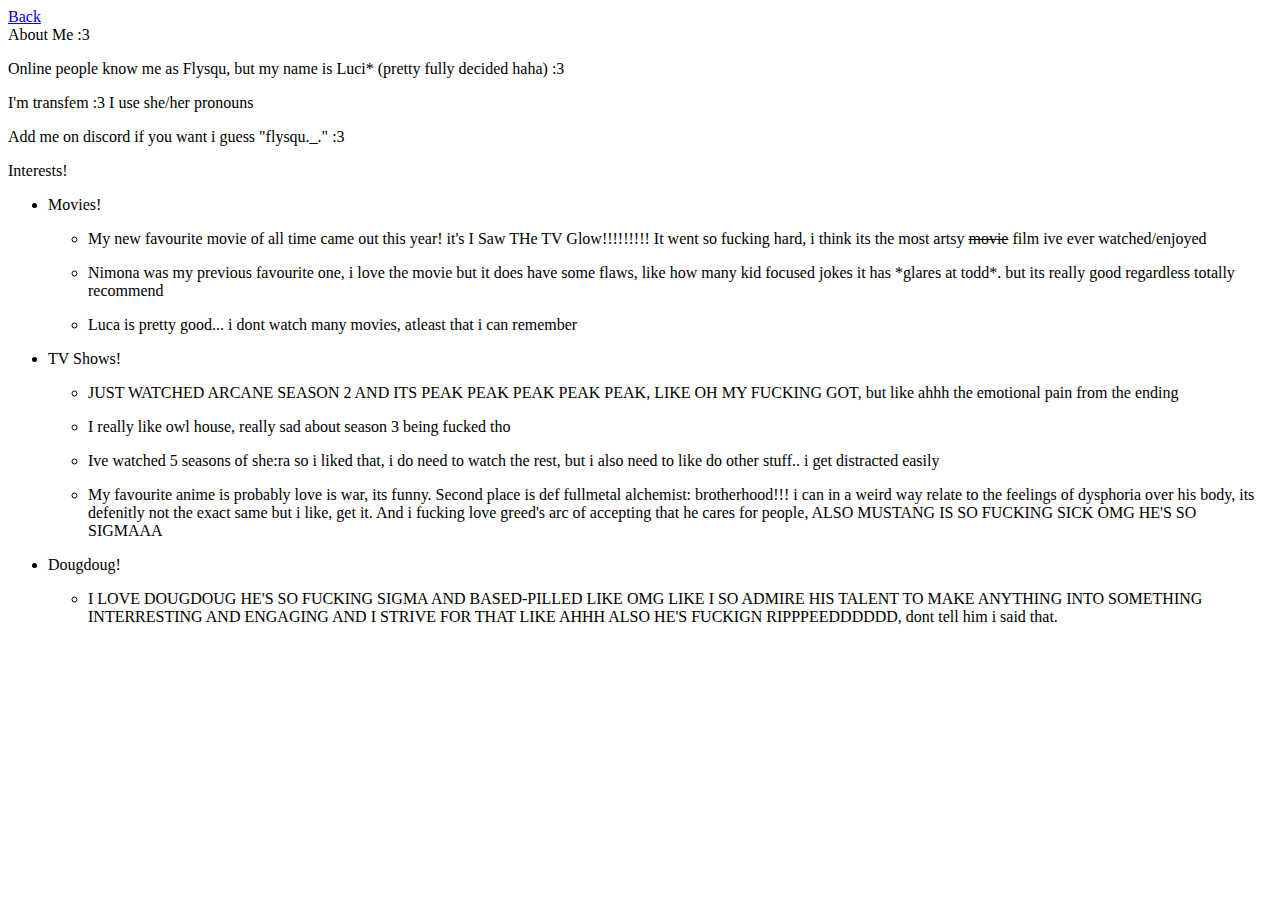
==== frontend/pages/about-me.html @ 423f4be5 "a few changes" ====
<!DOCTYPE html>
<html lang="">

<head>
    <meta charset="utf-8">
    <title>Flying Squirrel</title>
    <link rel="stylesheet" href="/static/index.css">
    <script type="module" src="/static/script.js"></script>
    <script src="/static/pages/spotify.js" type="module"></script>
    <link rel="icon" type="image/jpg" href="/static/favicon.ico">
    <link rel="preload" href="https://fonts.googleapis.com">
    <link rel="preload" href="https://fonts.gstatic.com" crossorigin>
    <link href="https://fonts.googleapis.com/css2?family=Coiny&display=swap" rel="stylesheet">
</head>

<body>
    <main>
        <div id="about_me" class="infobox">
            <div id="header">
                <a class="back" href="../index.html" id="hyperlink">Back</a>
                <header class="header">About Me :3</header>
            </div>
            <p id="name">Online people know me as Flysqu, but my name is Luci* (pretty fully decided haha) :3</p>
            <p id="trans">I'm transfem :3 I use she/her pronouns</p>
            <p id="discord">Add me on discord if you want i guess "flysqu._." :3</p>
        </div>
        <p></p>
        <div id="interests" class="infobox">
            <header>Interests!</header>
            <ul>
                <li>Movies!</li>
                <ul>
                    <li><p>My new favourite movie of all time came out this year! it's I Saw THe TV Glow!!!!!!!!! It went so fucking hard, i think its the most artsy <s>movie</s> film ive ever watched/enjoyed</p></li>
                    <li><p>Nimona was my previous favourite one, i love the movie but it does have some flaws, like how many kid focused jokes it has *glares at todd*. but its really good regardless totally recommend</p></li>
                    <li><p>Luca is pretty good... i dont watch many movies, atleast that i can remember</p></li>
                </ul>
                <li>TV Shows!</li>
                <ul>
                    <li><p>JUST WATCHED ARCANE SEASON 2 AND ITS PEAK PEAK PEAK PEAK PEAK, LIKE OH MY FUCKING GOT, but like ahhh the emotional pain from the ending</p></li>
                    <li><p>I really like owl house, really sad about season 3 being fucked tho</p></li>
                    <li><p>Ive watched 5 seasons of she:ra so i liked that, i do need to watch the rest, but i also need to like do other stuff.. i get distracted easily</p></li>
                    <li><p>My favourite anime is probably love is war, its funny. Second place is def fullmetal alchemist: brotherhood!!! i can in a weird way relate to the feelings of dysphoria over his body, its defenitly not the exact same but i like, get it. And i fucking love greed's arc of accepting that he cares for people, ALSO MUSTANG IS SO FUCKING SICK OMG HE'S SO SIGMAAA </p></li>
                </ul>
                <li>Dougdoug!</li>
                <ul>
                    <li><p>I LOVE DOUGDOUG HE'S SO FUCKING SIGMA AND BASED-PILLED LIKE OMG LIKE I SO ADMIRE HIS TALENT TO MAKE ANYTHING INTO SOMETHING INTERRESTING AND ENGAGING AND I STRIVE FOR THAT LIKE AHHH ALSO HE'S FUCKIGN RIPPPEEDDDDDD, dont tell him i said that.</p></li>
                </ul>
            </ul>
        </div>
    </main>
</body>

</html>
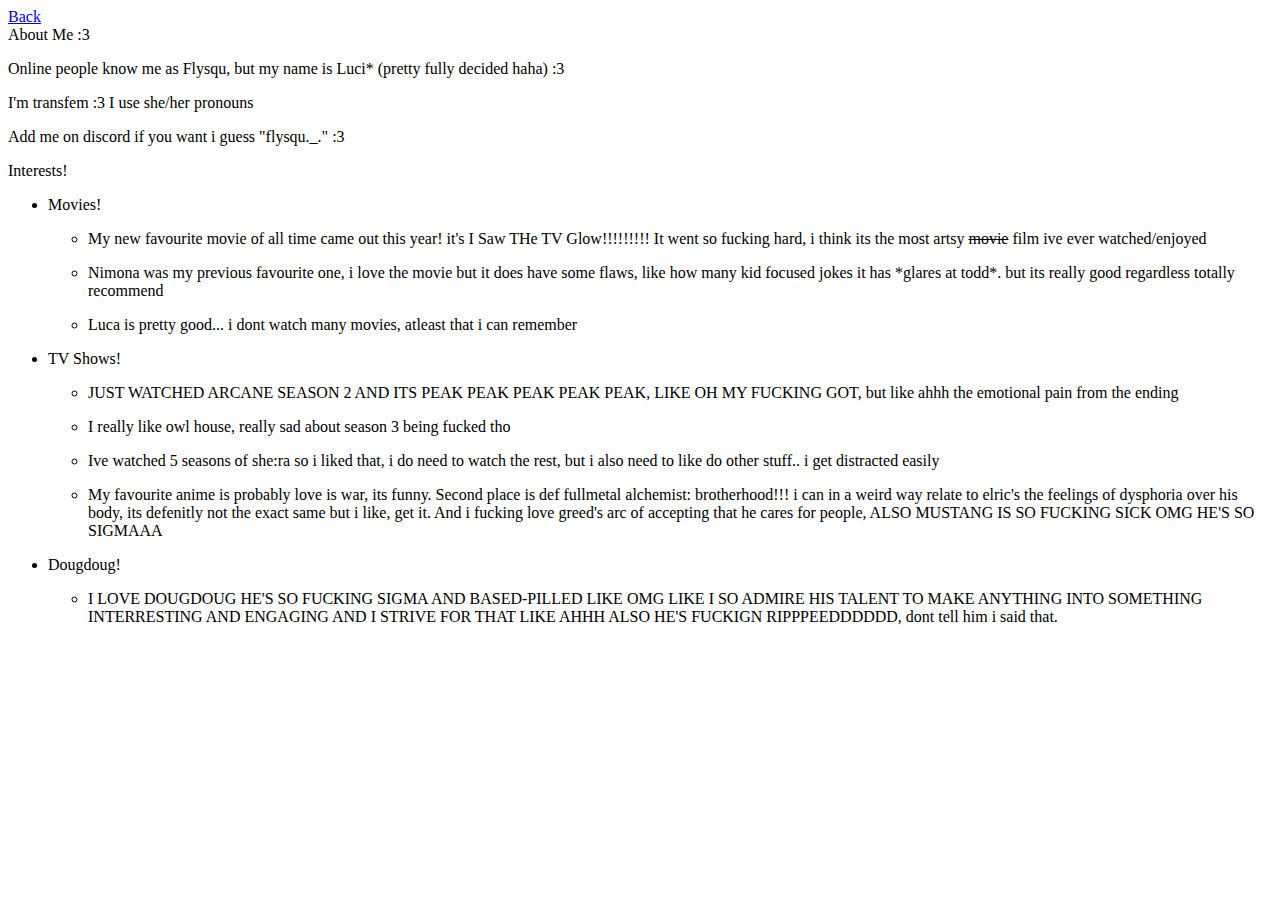
==== commit 955c1f8e: "im done" ====
--- a/frontend/pages/about-me.html
+++ b/frontend/pages/about-me.html
@@ -17,7 +17,7 @@
     <main>
         <div id="about_me" class="infobox">
             <div id="header">
-                <a class="back" href="../index.html" id="hyperlink">Back</a>
+                <a class="back" href="/static/index.html" id="hyperlink">Back</a>
                 <header class="header">About Me :3</header>
             </div>
             <p id="name">Online people know me as Flysqu, but my name is Luci* (pretty fully decided haha) :3</p>
@@ -28,21 +28,21 @@
         <div id="interests" class="infobox">
             <header>Interests!</header>
             <ul>
-                <li>Movies!</li>
-                <ul>
+                <li style="text-align: left !important;">Movies!</li>
+                <ul style="text-align: left !important;">
                     <li><p>My new favourite movie of all time came out this year! it's I Saw THe TV Glow!!!!!!!!! It went so fucking hard, i think its the most artsy <s>movie</s> film ive ever watched/enjoyed</p></li>
                     <li><p>Nimona was my previous favourite one, i love the movie but it does have some flaws, like how many kid focused jokes it has *glares at todd*. but its really good regardless totally recommend</p></li>
                     <li><p>Luca is pretty good... i dont watch many movies, atleast that i can remember</p></li>
                 </ul>
-                <li>TV Shows!</li>
-                <ul>
+                <li style="text-align: left !important;">TV Shows!</li>
+                <ul style="text-align: left !important;">
                     <li><p>JUST WATCHED ARCANE SEASON 2 AND ITS PEAK PEAK PEAK PEAK PEAK, LIKE OH MY FUCKING GOT, but like ahhh the emotional pain from the ending</p></li>
                     <li><p>I really like owl house, really sad about season 3 being fucked tho</p></li>
                     <li><p>Ive watched 5 seasons of she:ra so i liked that, i do need to watch the rest, but i also need to like do other stuff.. i get distracted easily</p></li>
-                    <li><p>My favourite anime is probably love is war, its funny. Second place is def fullmetal alchemist: brotherhood!!! i can in a weird way relate to the feelings of dysphoria over his body, its defenitly not the exact same but i like, get it. And i fucking love greed's arc of accepting that he cares for people, ALSO MUSTANG IS SO FUCKING SICK OMG HE'S SO SIGMAAA </p></li>
+                    <li><p>My favourite anime is probably love is war, its funny. Second place is def fullmetal alchemist: brotherhood!!! i can in a weird way relate to elric's the feelings of dysphoria over his body, its defenitly not the exact same but i like, get it. And i fucking love greed's arc of accepting that he cares for people, ALSO MUSTANG IS SO FUCKING SICK OMG HE'S SO SIGMAAA </p></li>
                 </ul>
-                <li>Dougdoug!</li>
-                <ul>
+                <li style="text-align: left !important;">Dougdoug!</li>
+                <ul style="text-align: left !important;">
                     <li><p>I LOVE DOUGDOUG HE'S SO FUCKING SIGMA AND BASED-PILLED LIKE OMG LIKE I SO ADMIRE HIS TALENT TO MAKE ANYTHING INTO SOMETHING INTERRESTING AND ENGAGING AND I STRIVE FOR THAT LIKE AHHH ALSO HE'S FUCKIGN RIPPPEEDDDDDD, dont tell him i said that.</p></li>
                 </ul>
             </ul>
